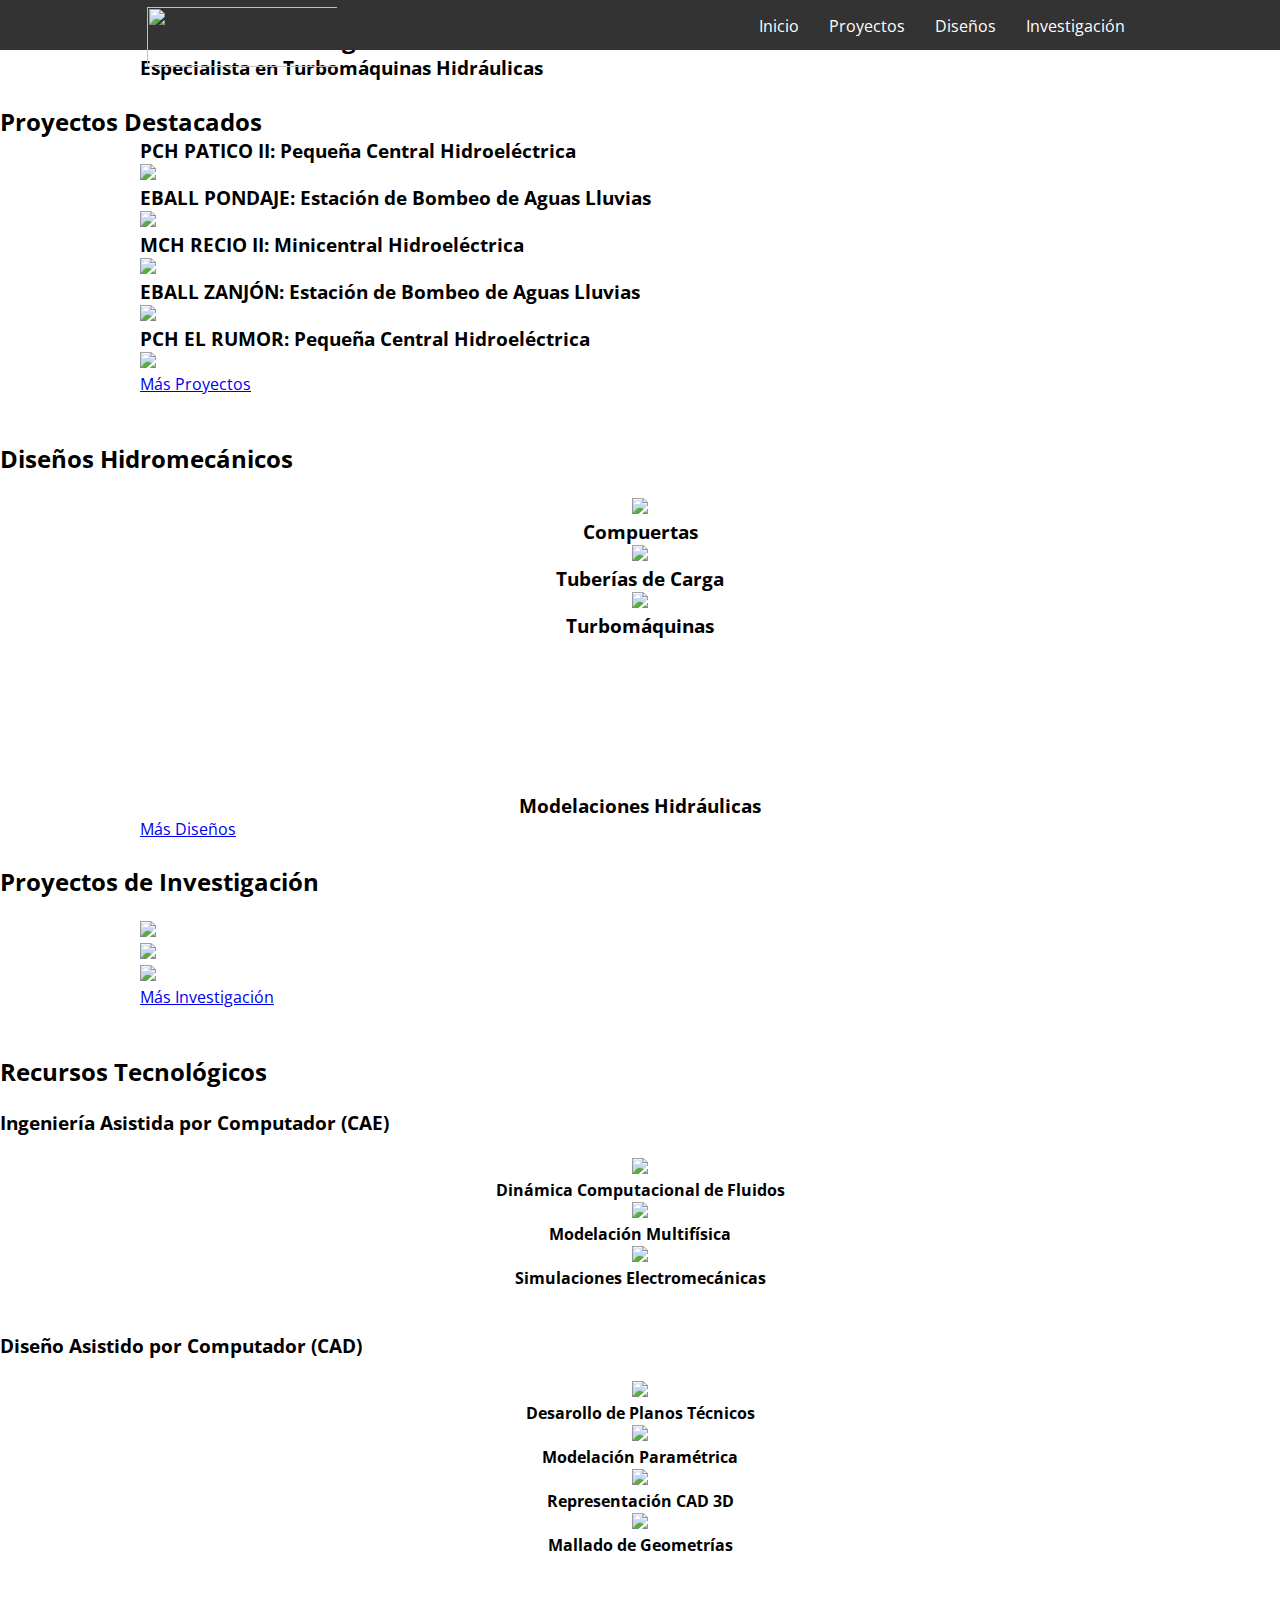
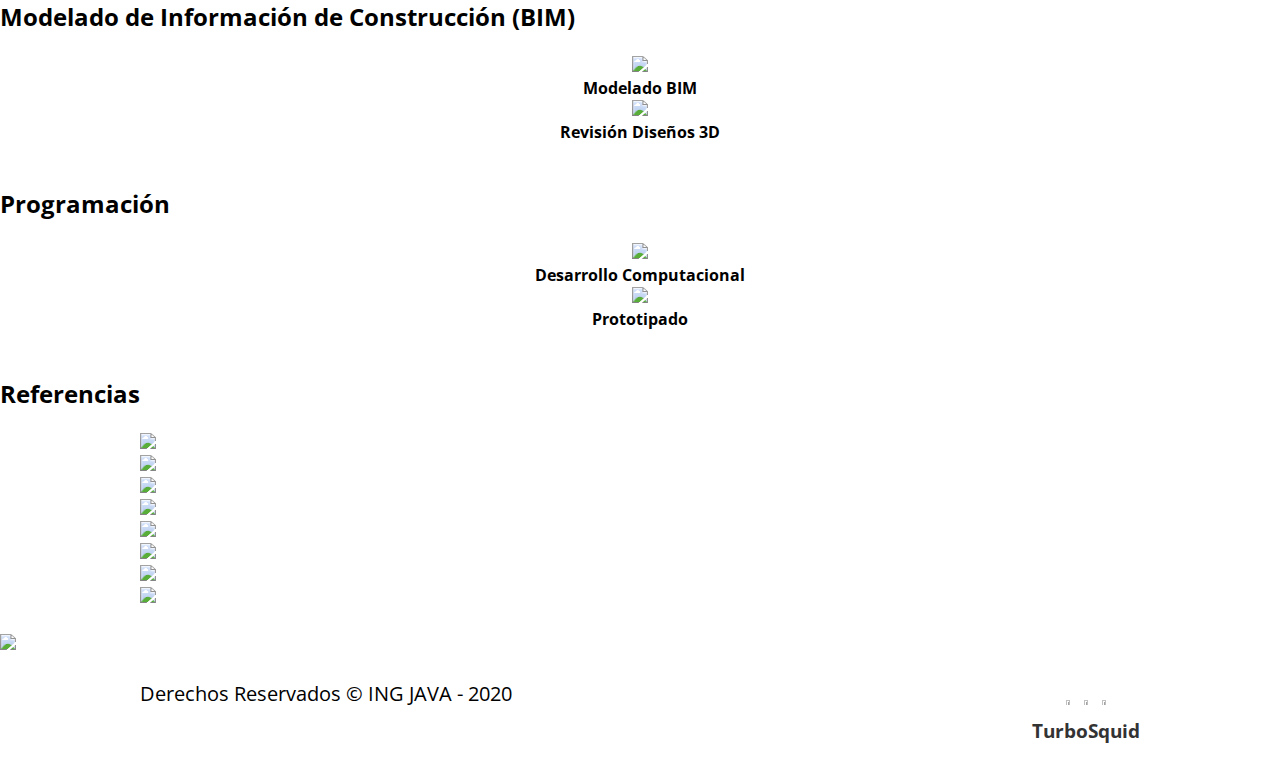
==== index.html @ 01e54498 "Update index.html" ====
<!DOCTYPE html>
<html lang="es">
    <head>
        <title> ING JAVA - 2020 - Home</title>
        <meta charset="UTF-8">
        <meta name="PORTAFOLIO" content="SERVICIOS ING JAVA">    
        <link rel="stylesheet" href="css/fontello.css">
        <link rel="stylesheet" href="css/estilos.css">
        <link rel="icon" href="images/ingjavaICON.png">
    </head>
    
    <body>
        
        <header>
            <div class="contenedor">
                <h1><img src="images/logo.png"></h1>
                <!--<h1>ING JAVA</h1>-->
                <input type="checkbox" id="menu-bar">
                <!--<label class="icon-menu" for="menu-bar"></label>-->
                <label for="menu-bar">Menu</label>
                <nav class="menu">
                    <a href="index.html">Inicio</a>
                    <a href="proyectos.html">Proyectos</a>
                    <a href="disenos.html">Diseños</a>
                    <a href="investigacion.html">Investigación</a>
                    <!--<a href="recursos.html">Recursos</a>
                    <a href="referencias.html">Referencias</a>-->
                </nav>
            </div>
            
        </header>
        
        <main>
            <section id="banner">
                <img src="images/banner.png">
                <div class="contenedor">
                    <h2>Profesional en Ingeniería Mecánica</h2>
                    <h3>Especialista en Turbomáquinas Hidráulicas</h3>
                    <!-- <a href="">Saber más</a>-->
                </div>
                
            </section>
            
            <section id="proyectos">
               <h2>Proyectos Destacados</h2>
               
               <div class="contenedor">
                   
                
                    <article>
                    <h3>PCH PATICO II: Pequeña Central Hidroeléctrica</h3>
                    <img src="images/patico.png">
                    <h4></h4>
                    </article>
                
                    <article>
                    <h3>EBALL PONDAJE: Estación de Bombeo de Aguas Lluvias</h3>
                    <img src="images/ebar.png">
                    <h4></h4>
                    </article>
                    
                    <article>
                    <h3>MCH RECIO II: Minicentral Hidroeléctrica</h3>
                    <img src="images/recio2.png">
                    <h4></h4>
                    </article>    
                    
                    <article>
                    <h3>EBALL ZANJÓN: Estación de Bombeo de Aguas Lluvias</h3>
                    <img src="images/zanjon.png">
                    <h4></h4>
                    </article>
                    
                    <article>
                    <h3>PCH EL RUMOR: Pequeña Central Hidroeléctrica</h3>
                    <img src="images/rumor.png">
                    <h4></h4>
                    </article>
                
                    
                </div>
                <div class="contenedor">
                <a href="proyectos.html">Más Proyectos</a>
                </div>
            </section>
            
            <section id="servicios">
                <br />
                <h2>Diseños Hidromecánicos</h2>
                <br />
                
                
                <div class="contenedor">
                   
                    <div align="center" class="servicios-partner">
                        <img src="images/compuertas.jpg">
                        <h3>Compuertas</h3>
                    </div>
                    <div align="center" class="servicios-partner">
                        <img src="images/tuberia.png">
                        <h3>Tuberías de Carga</h3>
                    </div>
                    <div align="center" class="servicios-partner"> 
                        <img src="images/turbomaquinaria.jpg">
                        <h3>Turbomáquinas</h3>
                    </div>
                    <div align="center" class="servicios-partner">
                        <video src="videos/vertederoEBALL.mp4" autoplay muted loop></video>
                        <h3>Modelaciones Hidráulicas</h3>
                    </div>
                    
                    </div>
                    <div class="contenedor">
                    <a href="disenos.html">Más Diseños</a>
                    </div>
                </div>
                
            </section>
            
            <section id="investigacion">
                <h2>Proyectos de Investigación</h2>
                <br />
                
                <div class="contenedor">
                
                    <article>
                    <img src="images/succion.png">
                    </article>
                    
                    <article>
                    <img src="images/pelton.png">
                    </article>
                    
                    <article>
                    <img src="images/goliath.png">
                    </article>
                    
                </div>
                   
                    <div class="contenedor">
                    <a href="investigacion.html">Más Investigación</a>
                    </div>
                    
                </div>

            </section>
            
            <section id="recursos">
                <br />
                <h2>Recursos Tecnológicos</h2>
                <br />
                
                <h3>Ingeniería Asistida por Computador (CAE)</h3>
                <br />
                <div class="contenedor">
                   
                    <div align="center" class="recursos-partner">
                        <img src="images/open.png">
                        <h4>Dinámica Computacional de Fluidos</h4>
                    </div>
                   
                    <div align="center" class="recursos-partner"> 
                        <img src="images/ansys.png">
                        <h4>Modelación Multifísica</h4>
                        
                    </div>
                  
                    <div align="center" class="recursos-partner"> 
                        <img src="images/psim.jpg">
                        <h4>Simulaciones Electromecánicas</h4>
                    </div>
                    
                </div>
                <br />
                <br />
                <h3>Diseño Asistido por Computador (CAD)</h3>
                <br />
                <div class="contenedor">
                   
                    <div align="center" class="recursos-partner"> 
                        <img src="images/autocad.jpg">
                        <h4>Desarollo de Planos Técnicos</h4>
                        
                    </div>
                    <div align="center" class="recursos-partner"> 
                        <img src="images/rhino.jpg">
                        <h4>Modelación Paramétrica</h4>
                       
                    </div>
                    <div align="center" class="recursos-partner"> 
                        <img src="images/freecad.jpg">
                        <h4>Representación CAD 3D</h4>
                        
                    </div>
                    <div align="center" class="recursos-partner"> 
                        <img src="images/salome.png">
                        <h4>Mallado de Geometrías</h4>
                        
                    </div>
                    
                </div>
                <br />
                <br />
                <h2>Modelado de Información de Construcción (BIM)</h2>
                <br />
                <div class="contenedor">
                   
                    <div align="center" class="recursos-partner"> 
                        <img src="images/revit.jpg">
                        <h4>Modelado BIM</h4>
                        
                    </div>
                    <div align="center" class="recursos-partner"> 
                        <img src="images/navisworks.jpg">
                        <h4>Revisión Diseños 3D</h4>
                        
                    </div>
                    
                </div>
                <br />
                <br />
                <h2>Programación</h2>
                <br />
                <div class="contenedor">
                   
                    <div align="center" class="recursos-partner"> 
                        <img src="images/python.jpg">
                        <h4>Desarrollo Computacional</h4>
                        
                    </div>
                    <div align="center" class="recursos-partner"> 
                        <img src="images/arduino.png">
                        <h4>Prototipado</h4>
                        
                    </div>
                    
                </div>
            </section>
            
            <section id="referencias">
                <br />
                <h2>Referencias</h2>
                <br />
                
                <div class="contenedor">
                
                    <article>
                    <img src="images/hi.png">
                    </article>
                    
                    <article>
                    <img src="images/asme.jpg">
                    </article>
                    
                    <article>
                    <img src="images/usace.png">
                    </article>
                    
                    <article>
                    <img src="images/iec.jpg">
                    </article>
                    
                    <article>
                    <img src="images/astm.png">
                    </article>
                    
                    <article>
                    <img src="images/awwa.png">
                    </article>
                    
                    <article>
                    <img src="images/aws.jpg">
                    </article>
                    
                    <article>
                    <img src="images/aisi.jpg">
                    </article>
                    
                </div>

            </section>
            <section id="pie">
               <img src="images/banner.png">
            </section> 
            
        </main>
        
        <footer>
            <div class="contenedor">
                <p class="contact">Derechos Reservados &copy; ING JAVA - 2020</p>
                
                <div class="redes">
                   
                    <a href="https://www.linkedin.com/in/ingjava/"><img src="images/lindk.png"></a>
                    
                    <a href="https://pin.it/zosaporvqmgcrv"><img src="images/pint.png"></a>
                    
                    <a href="https://github.com/ingjava/software"><img src="images/git.png"></a>
                    
                    <a href="https://www.turbosquid.com/Search/Artists/ingjava"><h6>TurboSquid</h6></a>
                    
                </div>
            </div>
        </footer>
            
    </body>

</html>
---- css/estilos.css ----
@import url('https://fonts.googleapis.com/css?family=Open+Sans&display=swap');
@import url(menu.css);
@import url(banner.css);
@import url(banner2.css);
@import url(proyectos.css);
@import url(servicios.css);
@import url(investigacion.css);
@import url(recursos.css);
@import url(referencias.css);
@import url(pie.css);

* {
    margin: 0;
    padding: 0;
    box-sizing: border-box;
    
}

body{
    font-family: 'Open Sans', sans-serif;
}

header{
    width: 100%;
    height: 50px;
    background: #333;
    color: #fff;
    position: fixed;
    top: 0;
    left: 0;
    z-index: 100;
    
}

header h1{
    font-size: 30px;
    margin: 7px;
    padding-left: 0px;
}
header img{
    width: 200px;
    height: 60px;
    
    padding-right: 10px;
}

.contenedor{
    width: 98%;
    margin: auto;
    
}

h1{
    float: left;
    
}

header .contenedor{
    display: table;
    
}

section{
    width: 100%;
    margin-bottom: 25px;
}

#recientes{
    text-align: center;
    
}

footer .contenedor{
    display: flex;
    flex-wrap: wrap;
    justify-content: center;
    padding-bottom: 25px;
    
}

.contact{
    font-size: 20px;
    
}

.redes{
    width: 100%;
    text-align: center;
    font-size: 28px;
}

.redes a{
    color: #333;
    text-decoration: none;
    
}
.redes img{
    width: 10%;
    height: 40%;
    
}

@media (min-width:730px){
    .redes {
        width: auto;
        
    }
    footer .contenedor{
        justify-content: space-between;
    }
}


@media (min-width:1024px){
    .contenedor{
        width: 1000px;
    }
}
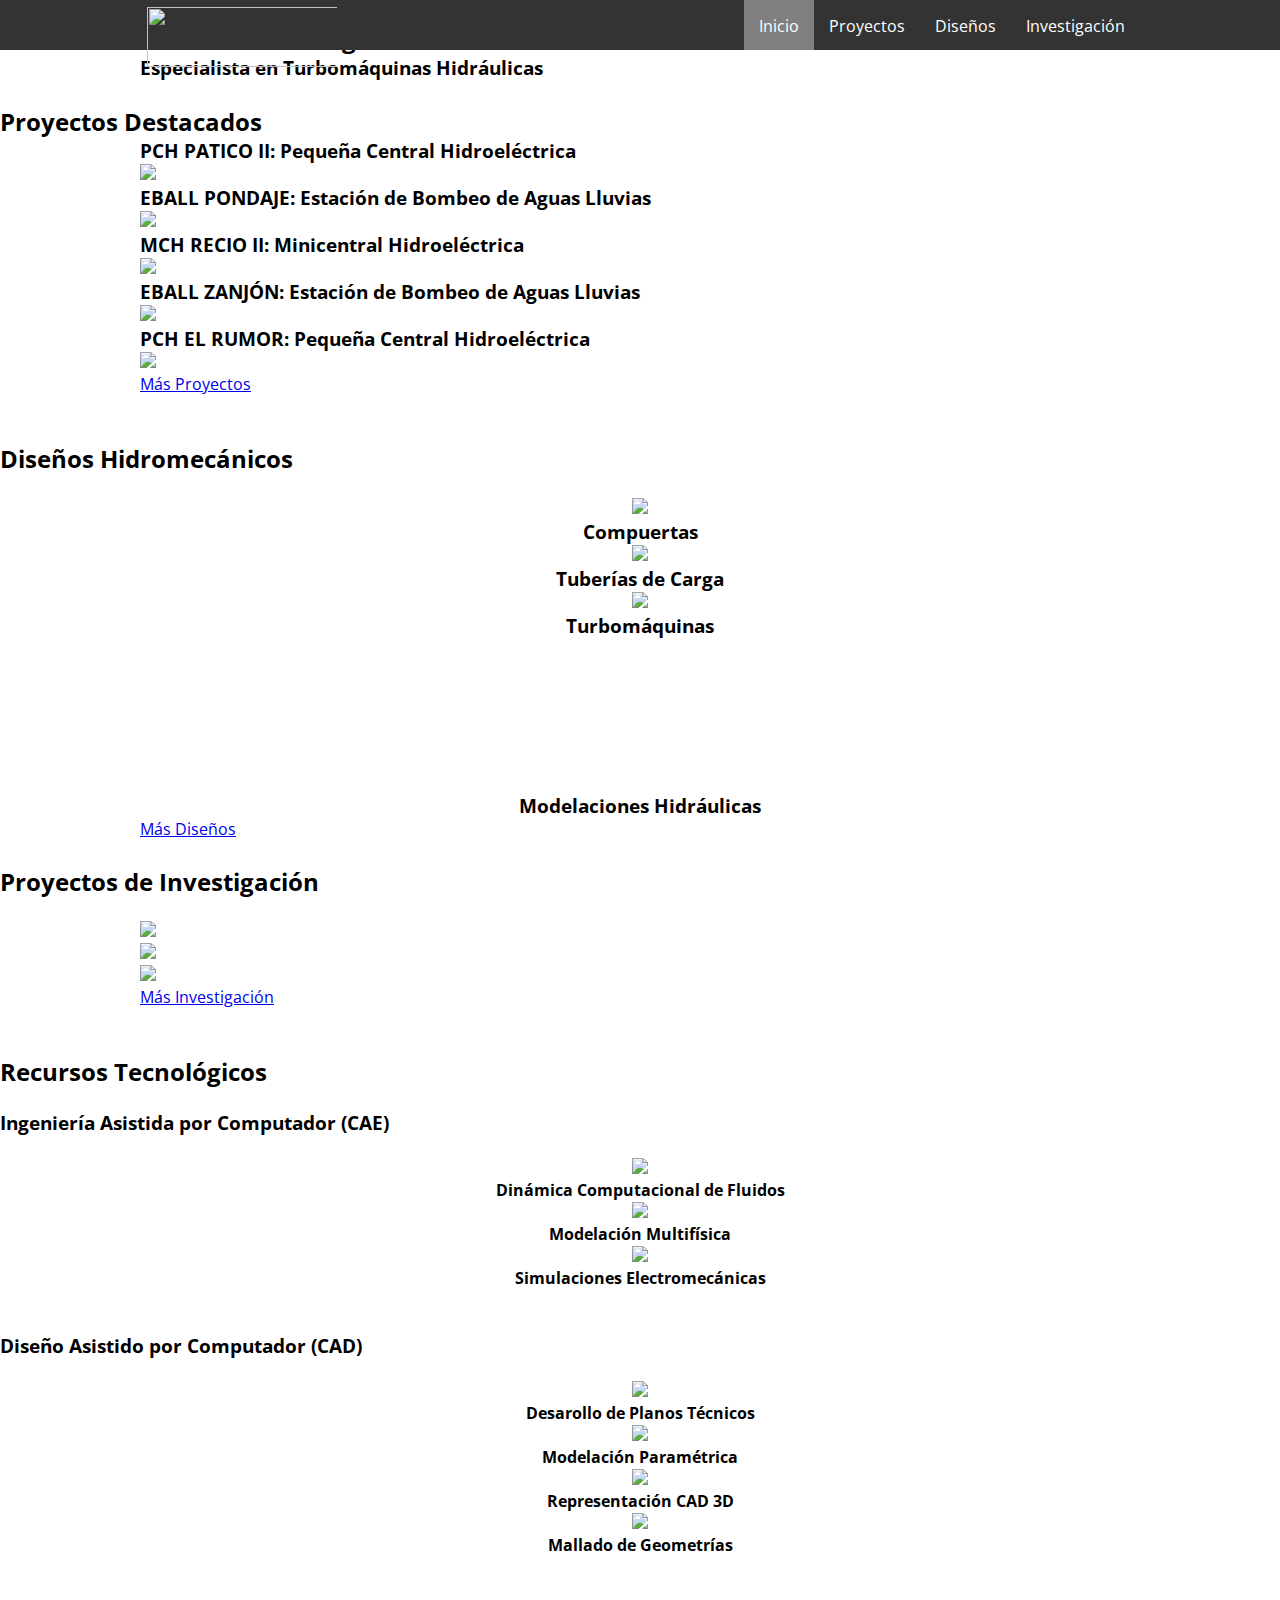
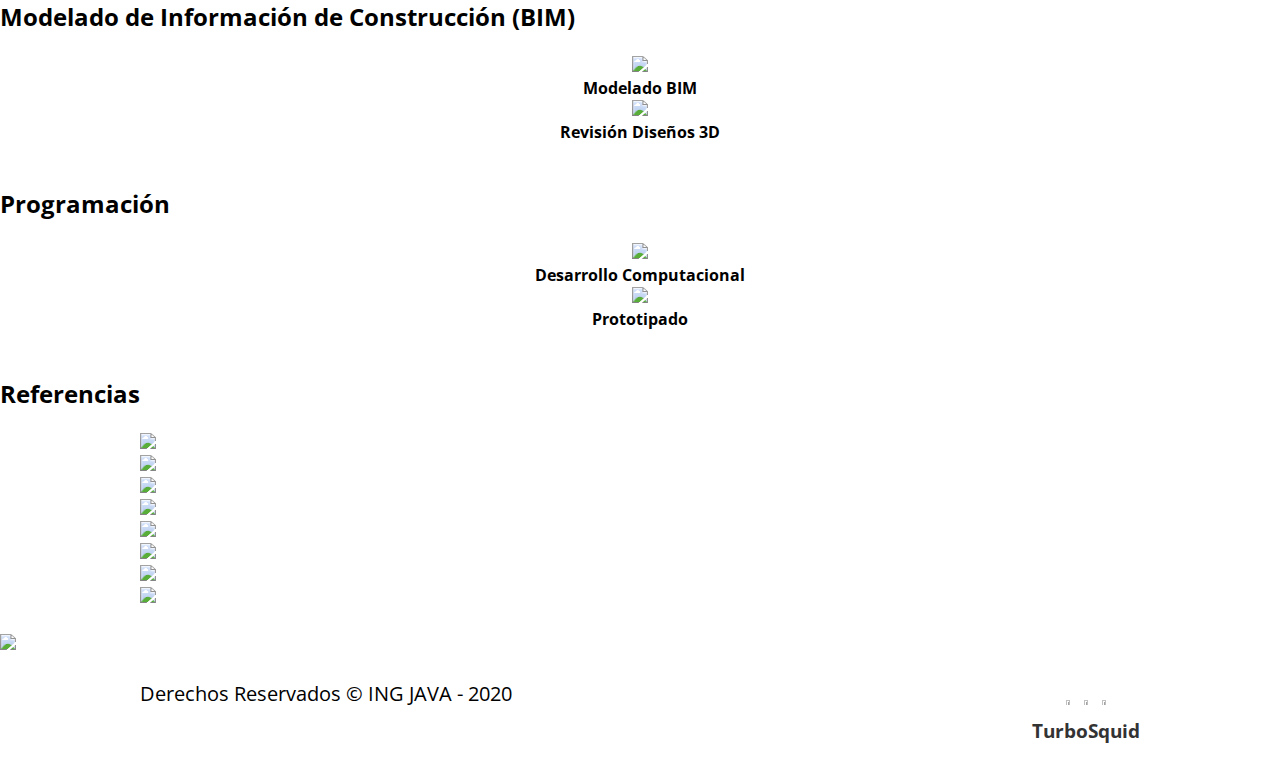
==== commit ebe30262: "Update index.html" ====
--- a/index.html
+++ b/index.html
@@ -1,12 +1,11 @@
 <!DOCTYPE html>
 <html lang="es">
     <head>
-        <title> ING JAVA - 2020 - Home</title>
+        <title> &copy ING JAVA - 2020 - Home</title>
         <meta charset="UTF-8">
         <meta name="PORTAFOLIO" content="SERVICIOS ING JAVA">    
         <link rel="stylesheet" href="css/fontello.css">
         <link rel="stylesheet" href="css/estilos.css">
-        <link rel="icon" href="images/ingjavaICON.png">
     </head>
     
     <body>
@@ -18,14 +17,16 @@
                 <input type="checkbox" id="menu-bar">
                 <!--<label class="icon-menu" for="menu-bar"></label>-->
                 <label for="menu-bar">Menu</label>
+                
                 <nav class="menu">
-                    <a href="index.html">Inicio</a>
+                    <a href="index.html" class="current">Inicio</a>
                     <a href="proyectos.html">Proyectos</a>
                     <a href="disenos.html">Diseños</a>
                     <a href="investigacion.html">Investigación</a>
                     <!--<a href="recursos.html">Recursos</a>
                     <a href="referencias.html">Referencias</a>-->
                 </nav>
+                
             </div>
             
         </header>
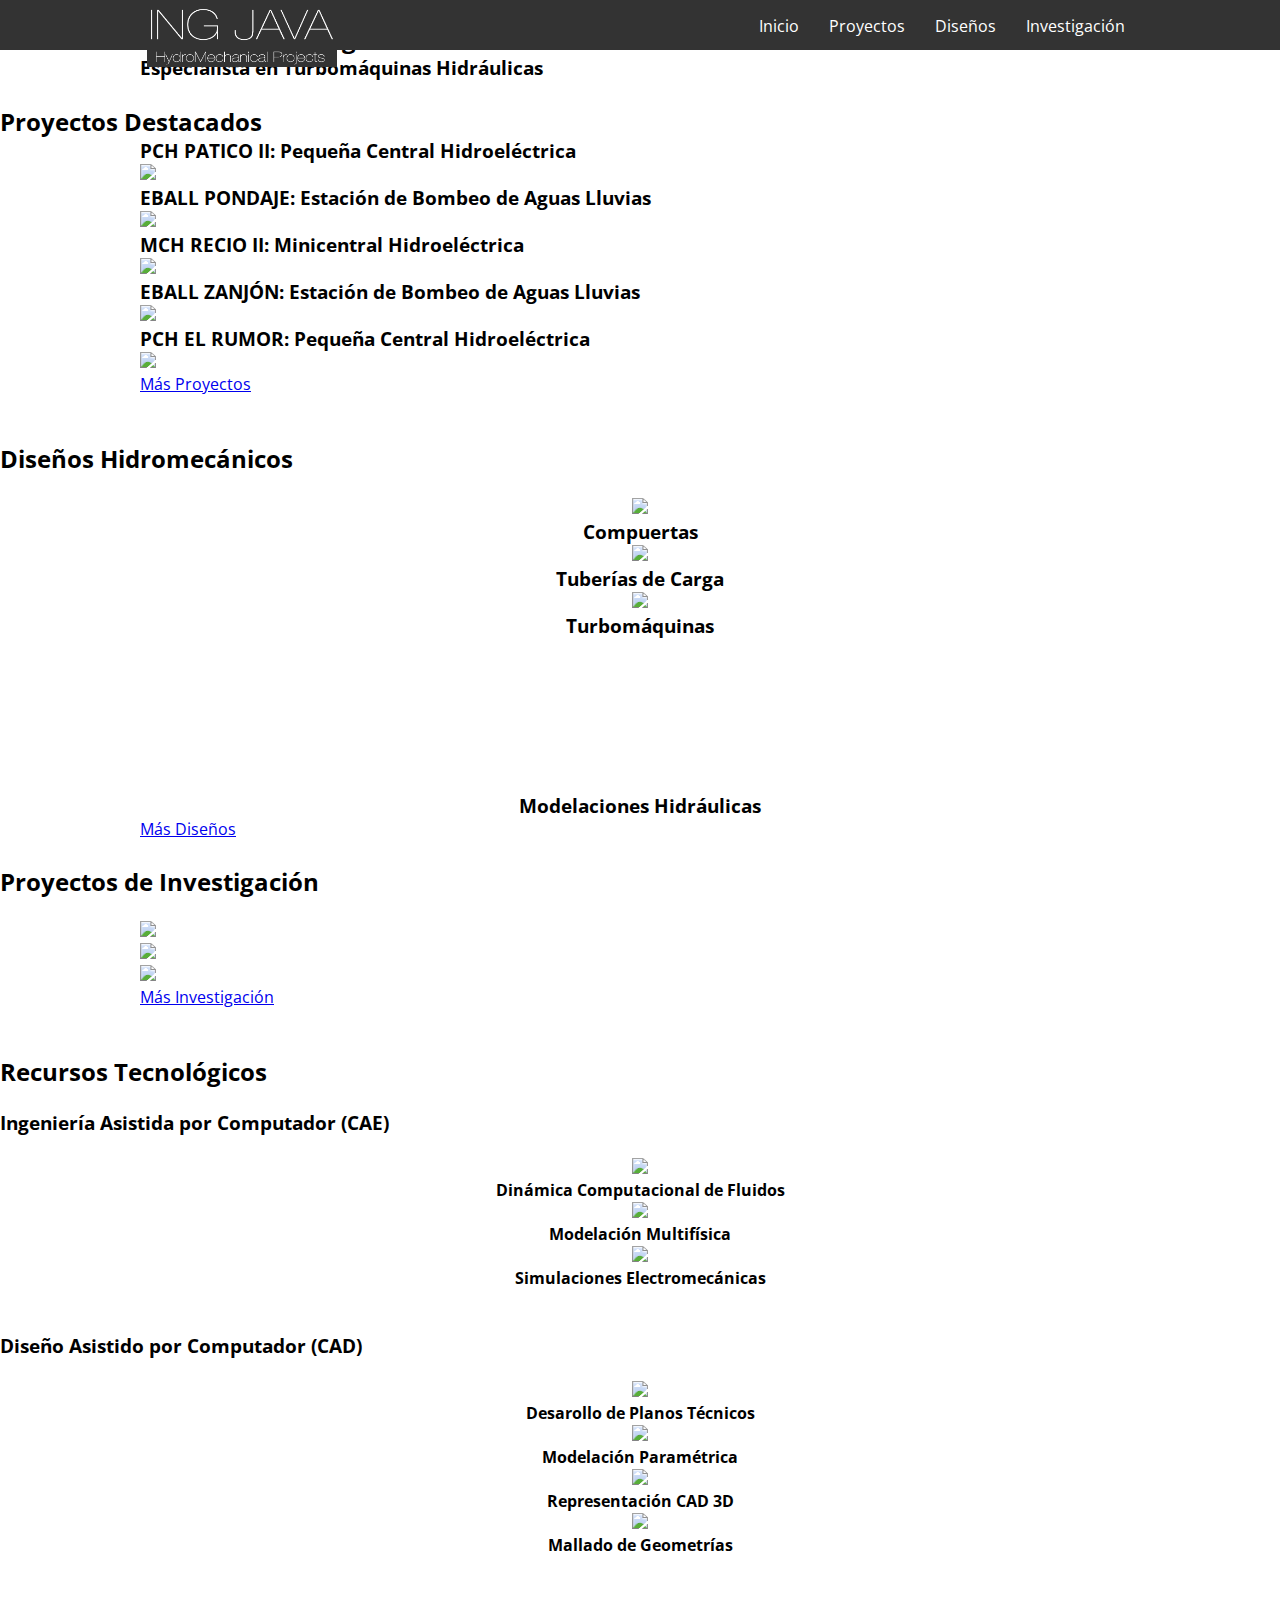
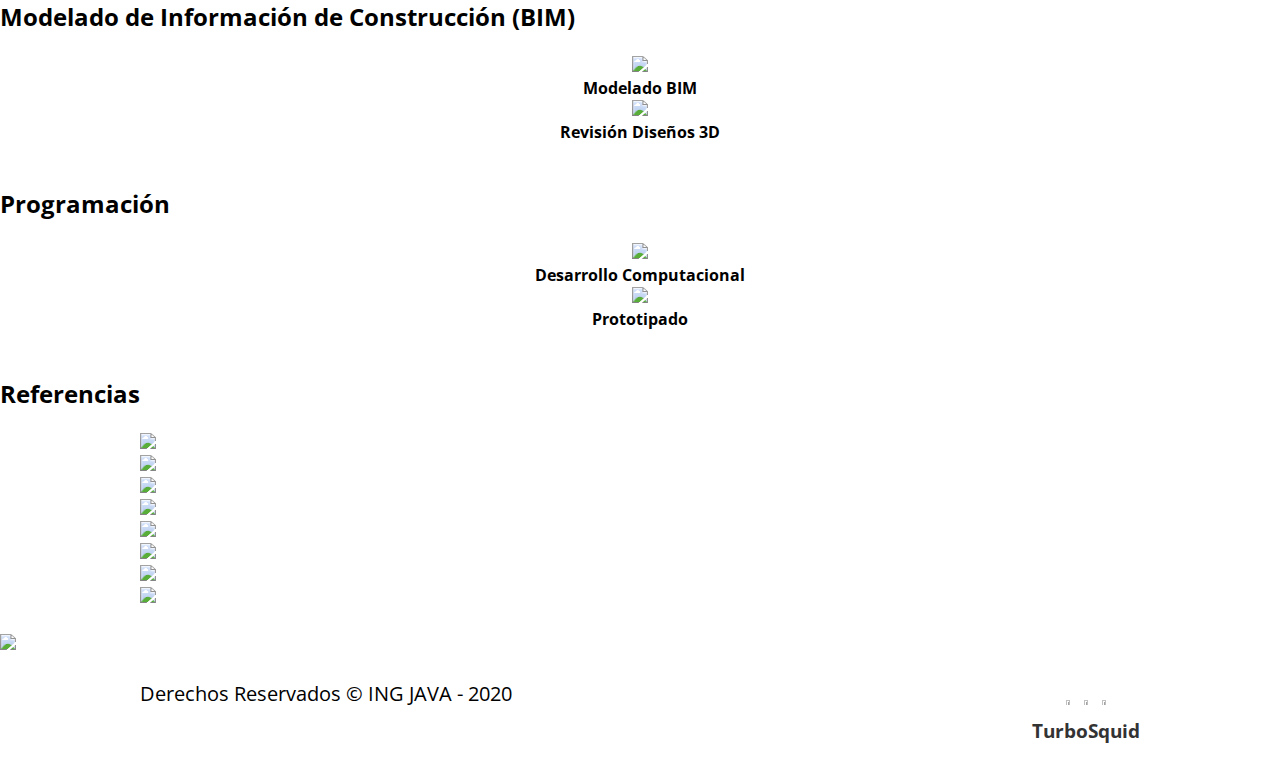
==== commit daebe4ce: "Update index.html" ====
--- a/index.html
+++ b/index.html
@@ -1,32 +1,31 @@
 <!DOCTYPE html>
 <html lang="es">
     <head>
-        <title> &copy ING JAVA - 2020 - Home</title>
+        <title> ING JAVA - 2020 - Home</title>
         <meta charset="UTF-8">
         <meta name="PORTAFOLIO" content="SERVICIOS ING JAVA">    
         <link rel="stylesheet" href="css/fontello.css">
         <link rel="stylesheet" href="css/estilos.css">
+        <link rel="icon" href="images/ingjavaICON.png">
     </head>
     
     <body>
         
         <header>
             <div class="contenedor">
-                <h1><img src="images/logo.png"></h1>
+                <h1><img src="images/Logo.png"></h1>
                 <!--<h1>ING JAVA</h1>-->
                 <input type="checkbox" id="menu-bar">
                 <!--<label class="icon-menu" for="menu-bar"></label>-->
                 <label for="menu-bar">Menu</label>
-                
                 <nav class="menu">
-                    <a href="index.html" class="current">Inicio</a>
+                    <a href="index.html">Inicio</a>
                     <a href="proyectos.html">Proyectos</a>
                     <a href="disenos.html">Diseños</a>
                     <a href="investigacion.html">Investigación</a>
                     <!--<a href="recursos.html">Recursos</a>
                     <a href="referencias.html">Referencias</a>-->
                 </nav>
-                
             </div>
             
         </header>
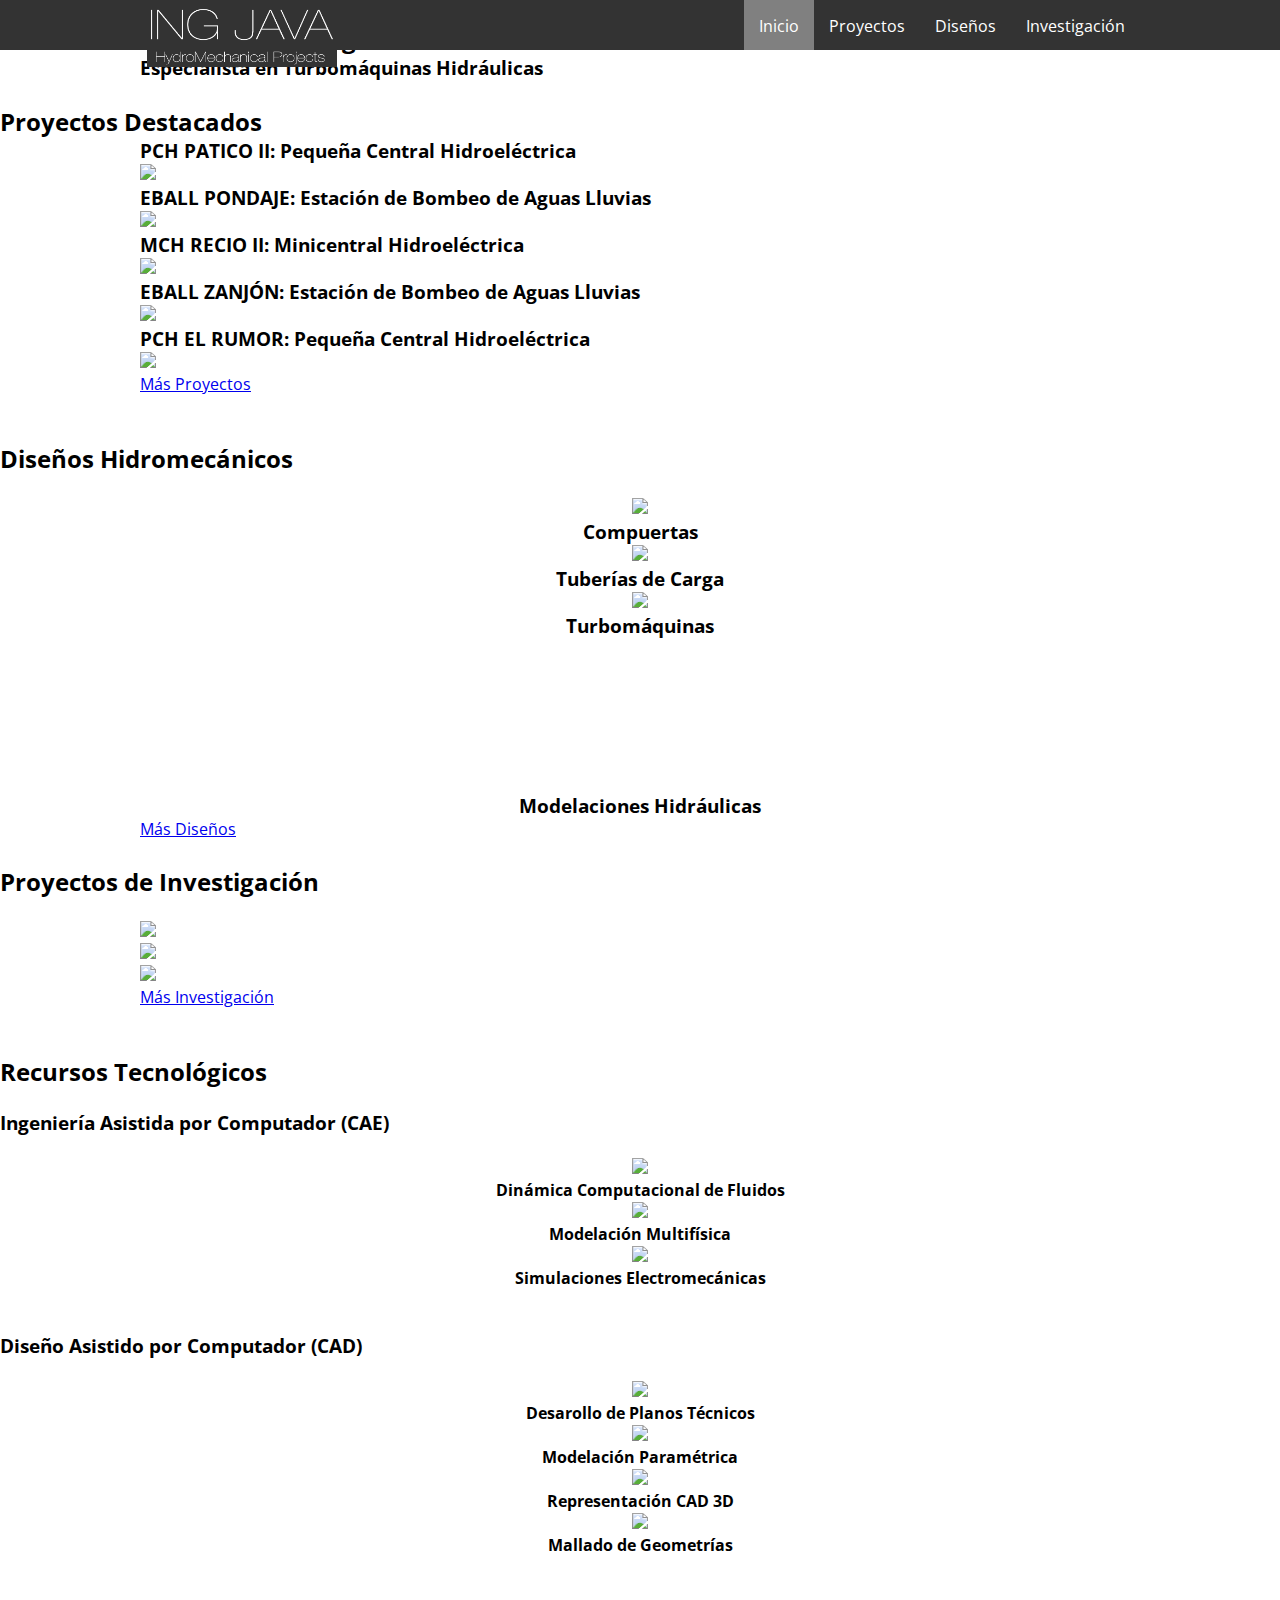
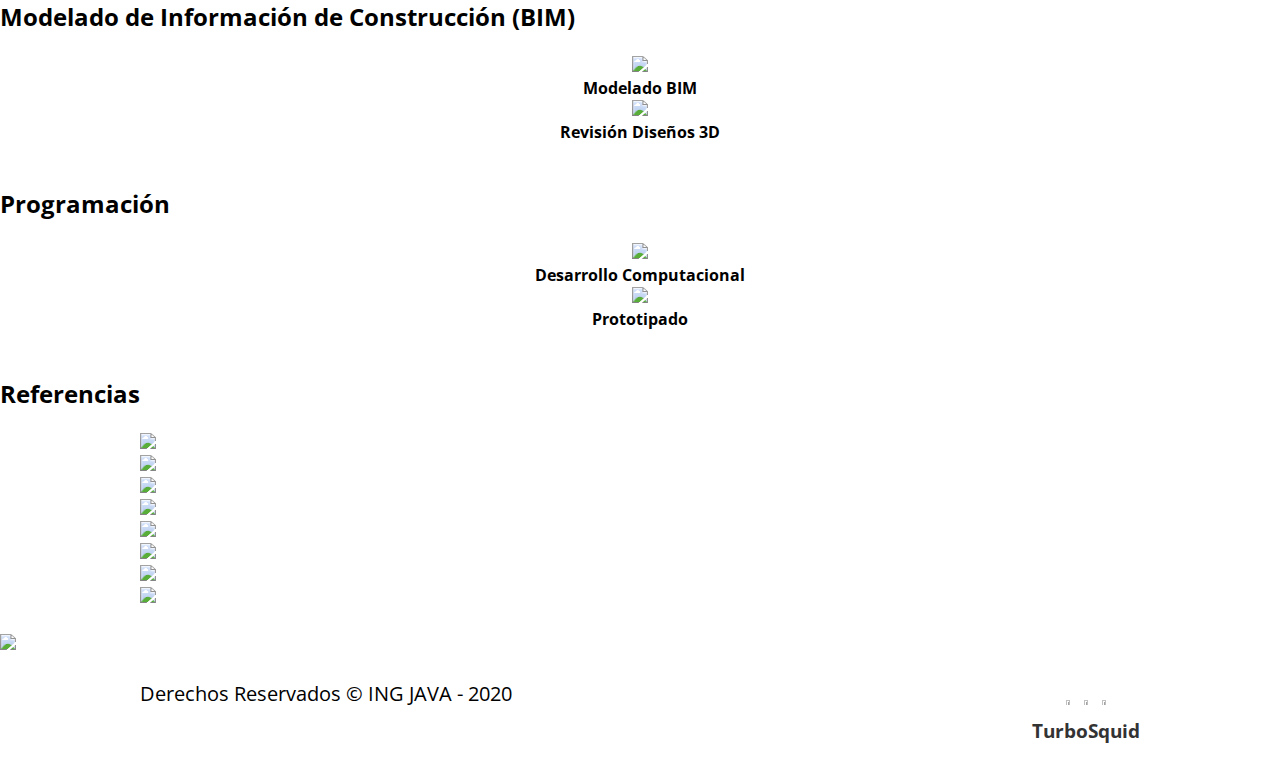
==== commit 4ac48979: "Update index.html" ====
--- a/index.html
+++ b/index.html
@@ -18,14 +18,16 @@
                 <input type="checkbox" id="menu-bar">
                 <!--<label class="icon-menu" for="menu-bar"></label>-->
                 <label for="menu-bar">Menu</label>
+                
                 <nav class="menu">
-                    <a href="index.html">Inicio</a>
+                    <a href="index.html" class="current">Inicio</a>
                     <a href="proyectos.html">Proyectos</a>
                     <a href="disenos.html">Diseños</a>
                     <a href="investigacion.html">Investigación</a>
                     <!--<a href="recursos.html">Recursos</a>
                     <a href="referencias.html">Referencias</a>-->
                 </nav>
+                
             </div>
             
         </header>
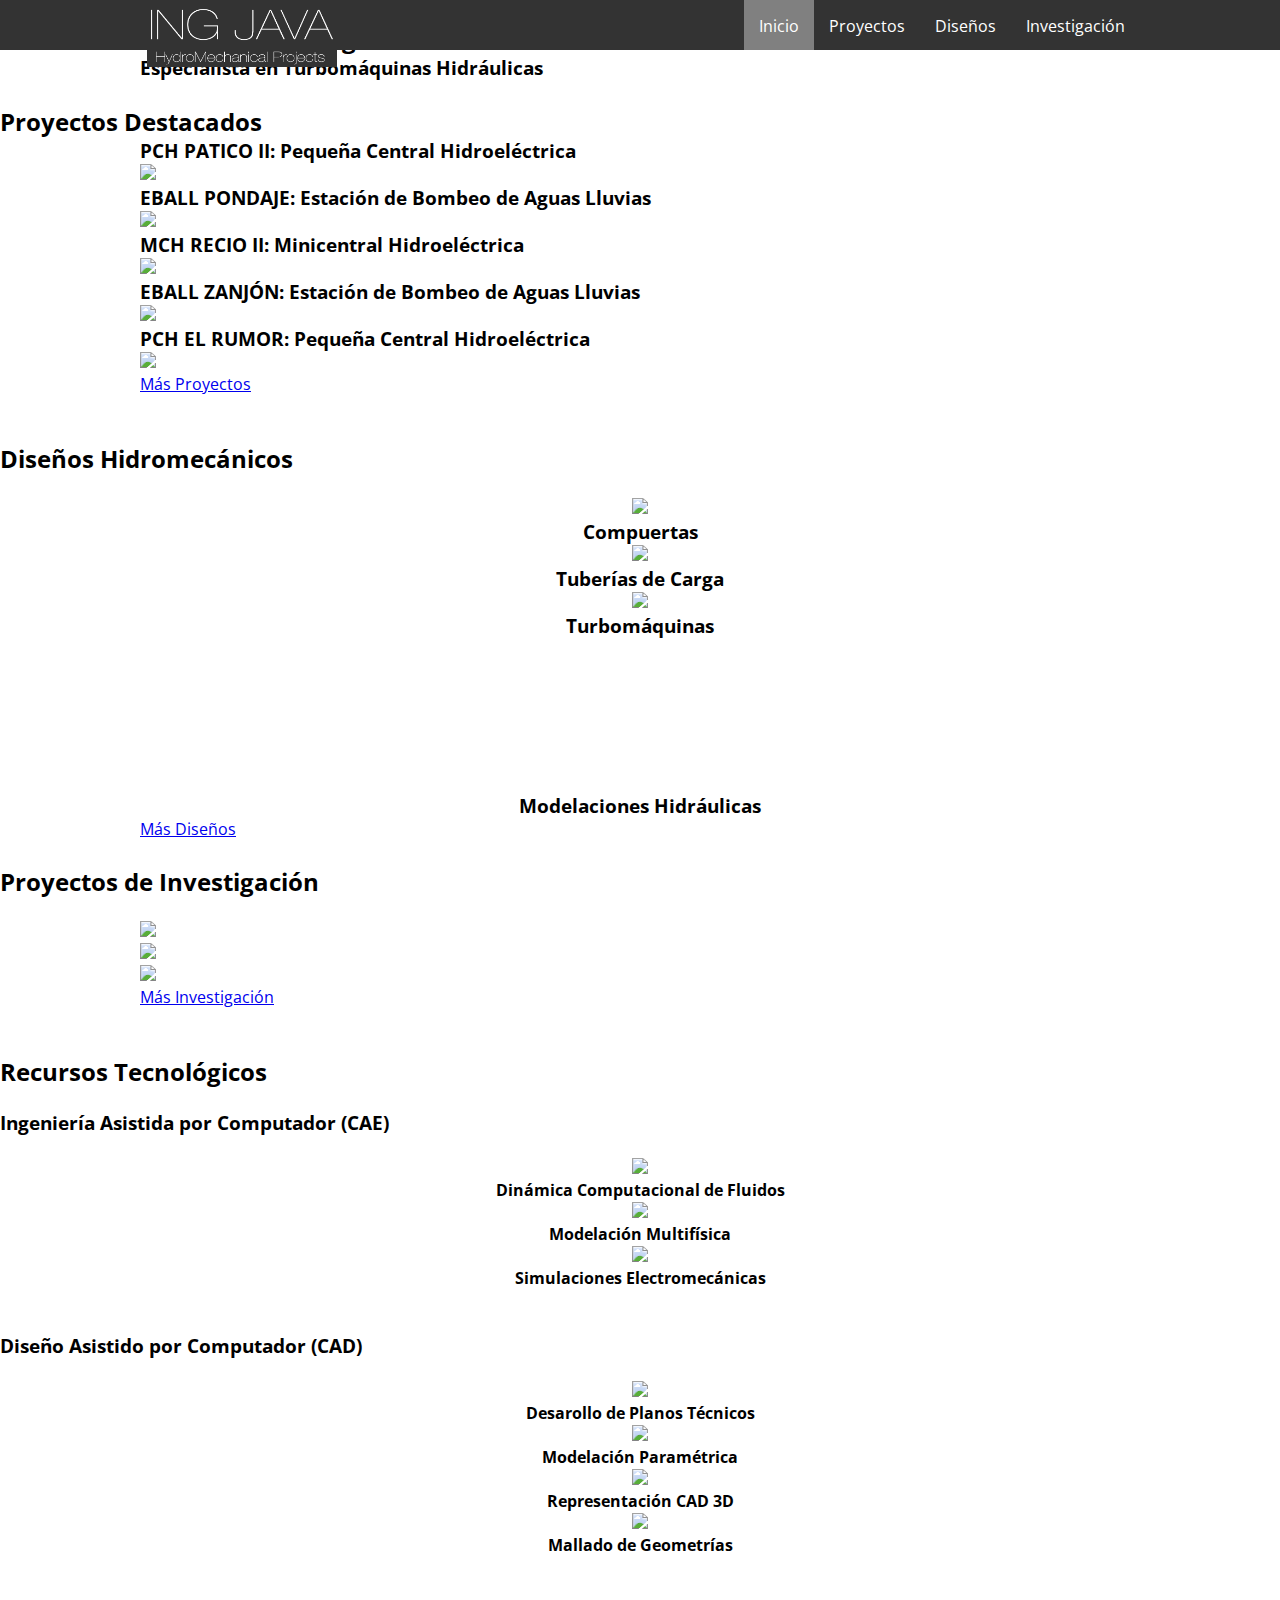
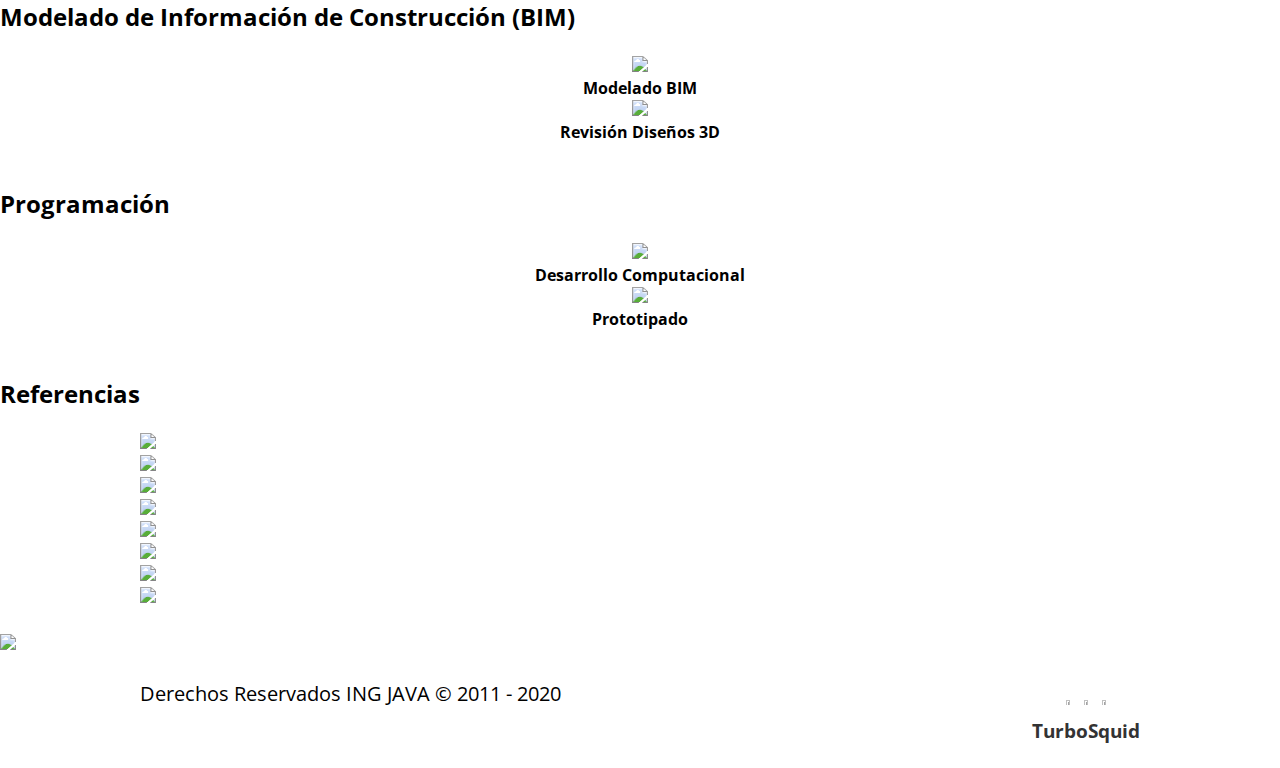
==== commit f46e7eac: "Update index.html" ====
--- a/index.html
+++ b/index.html
@@ -1,7 +1,7 @@
 <!DOCTYPE html>
 <html lang="es">
     <head>
-        <title> ING JAVA - 2020 - Home</title>
+        <title> ING JAVA - HydroMechanical Projects / Home</title>
         <meta charset="UTF-8">
         <meta name="PORTAFOLIO" content="SERVICIOS ING JAVA">    
         <link rel="stylesheet" href="css/fontello.css">
@@ -289,7 +289,7 @@
         
         <footer>
             <div class="contenedor">
-                <p class="contact">Derechos Reservados &copy; ING JAVA - 2020</p>
+                <p class="contact">Derechos Reservados ING JAVA &copy; 2011 - 2020</p>
                 
                 <div class="redes">
                    
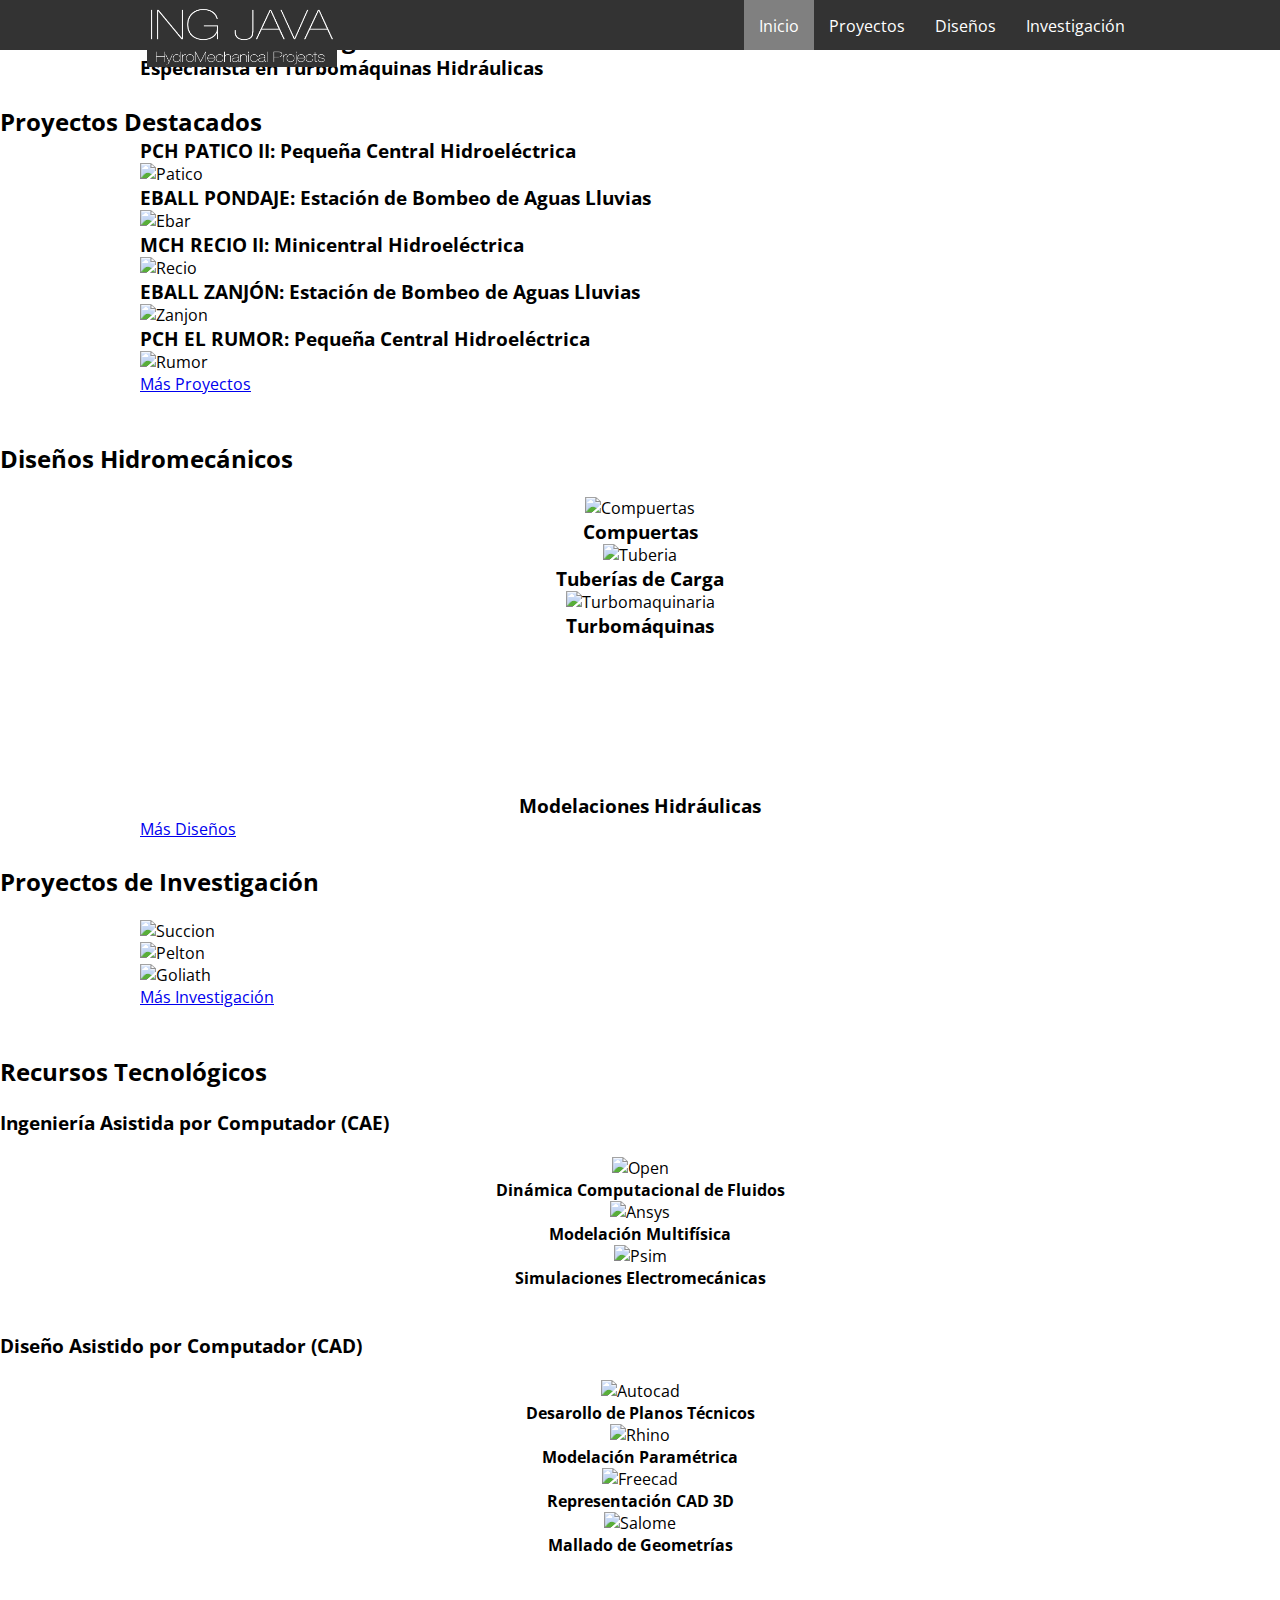
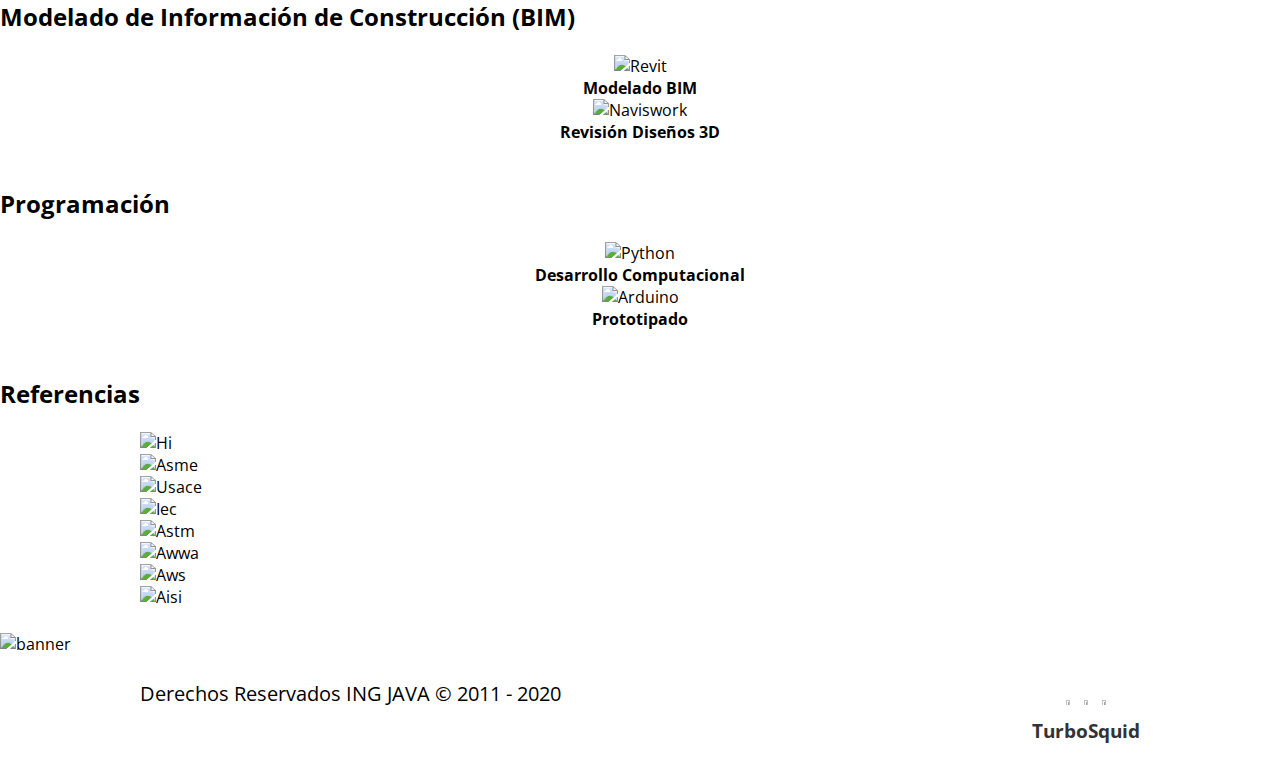
==== commit 545848d0: "Update index.html" ====
--- a/index.html
+++ b/index.html
@@ -13,7 +13,7 @@
         
         <header>
             <div class="contenedor">
-                <h1><img src="images/Logo.png"></h1>
+                <h1><img src="images/Logo.png" alt="Logo"></h1>
                 <!--<h1>ING JAVA</h1>-->
                 <input type="checkbox" id="menu-bar">
                 <!--<label class="icon-menu" for="menu-bar"></label>-->
@@ -34,7 +34,7 @@
         
         <main>
             <section id="banner">
-                <img src="images/banner.png">
+                <img src="images/banner.png" alt="Banner">
                 <div class="contenedor">
                     <h2>Profesional en Ingeniería Mecánica</h2>
                     <h3>Especialista en Turbomáquinas Hidráulicas</h3>
@@ -51,31 +51,31 @@
                 
                     <article>
                     <h3>PCH PATICO II: Pequeña Central Hidroeléctrica</h3>
-                    <img src="images/patico.png">
+                    <img src="images/patico.png" alt="Patico">
                     <h4></h4>
                     </article>
                 
                     <article>
                     <h3>EBALL PONDAJE: Estación de Bombeo de Aguas Lluvias</h3>
-                    <img src="images/ebar.png">
+                    <img src="images/ebar.png" alt="Ebar">
                     <h4></h4>
                     </article>
                     
                     <article>
                     <h3>MCH RECIO II: Minicentral Hidroeléctrica</h3>
-                    <img src="images/recio2.png">
+                    <img src="images/recio2.png" alt="Recio">
                     <h4></h4>
                     </article>    
                     
                     <article>
                     <h3>EBALL ZANJÓN: Estación de Bombeo de Aguas Lluvias</h3>
-                    <img src="images/zanjon.png">
+                    <img src="images/zanjon.png" alt="Zanjon">
                     <h4></h4>
                     </article>
                     
                     <article>
                     <h3>PCH EL RUMOR: Pequeña Central Hidroeléctrica</h3>
-                    <img src="images/rumor.png">
+                    <img src="images/rumor.png" alt="Rumor">
                     <h4></h4>
                     </article>
                 
@@ -87,23 +87,23 @@
             </section>
             
             <section id="servicios">
-                <br />
+                <br>
                 <h2>Diseños Hidromecánicos</h2>
-                <br />
+                <br>
                 
                 
                 <div class="contenedor">
                    
                     <div align="center" class="servicios-partner">
-                        <img src="images/compuertas.jpg">
+                        <img src="images/compuertas.jpg" alt="Compuertas">
                         <h3>Compuertas</h3>
                     </div>
                     <div align="center" class="servicios-partner">
-                        <img src="images/tuberia.png">
+                        <img src="images/tuberia.png" alt="Tuberia">
                         <h3>Tuberías de Carga</h3>
                     </div>
                     <div align="center" class="servicios-partner"> 
-                        <img src="images/turbomaquinaria.jpg">
+                        <img src="images/turbomaquinaria.jpg" alt="Turbomaquinaria">
                         <h3>Turbomáquinas</h3>
                     </div>
                     <div align="center" class="servicios-partner">
@@ -111,7 +111,7 @@
                         <h3>Modelaciones Hidráulicas</h3>
                     </div>
                     
-                    </div>
+                    
                     <div class="contenedor">
                     <a href="disenos.html">Más Diseños</a>
                     </div>
@@ -121,20 +121,20 @@
             
             <section id="investigacion">
                 <h2>Proyectos de Investigación</h2>
-                <br />
-                
-                <div class="contenedor">
-                
-                    <article>
-                    <img src="images/succion.png">
-                    </article>
-                    
-                    <article>
-                    <img src="images/pelton.png">
-                    </article>
-                    
-                    <article>
-                    <img src="images/goliath.png">
+                <br>
+                
+                <div class="contenedor">
+                
+                    <article>
+                    <img src="images/succion.png" alt="Succion">
+                    </article>
+                    
+                    <article>
+                    <img src="images/pelton.png" alt="Pelton">
+                    </article>
+                    
+                    <article>
+                    <img src="images/goliath.png" alt="Goliath">
                     </article>
                     
                 </div>
@@ -143,95 +143,95 @@
                     <a href="investigacion.html">Más Investigación</a>
                     </div>
                     
-                </div>
+               
 
             </section>
             
             <section id="recursos">
-                <br />
+                <br>
                 <h2>Recursos Tecnológicos</h2>
-                <br />
+                <br>
                 
                 <h3>Ingeniería Asistida por Computador (CAE)</h3>
-                <br />
+                <br>
                 <div class="contenedor">
                    
                     <div align="center" class="recursos-partner">
-                        <img src="images/open.png">
+                        <img src="images/open.png" alt="Open">
                         <h4>Dinámica Computacional de Fluidos</h4>
                     </div>
                    
                     <div align="center" class="recursos-partner"> 
-                        <img src="images/ansys.png">
+                        <img src="images/ansys.png" alt="Ansys">
                         <h4>Modelación Multifísica</h4>
                         
                     </div>
                   
                     <div align="center" class="recursos-partner"> 
-                        <img src="images/psim.jpg">
+                        <img src="images/psim.jpg" alt="Psim">
                         <h4>Simulaciones Electromecánicas</h4>
                     </div>
                     
                 </div>
-                <br />
-                <br />
+                <br>
+                <br>
                 <h3>Diseño Asistido por Computador (CAD)</h3>
-                <br />
-                <div class="contenedor">
-                   
-                    <div align="center" class="recursos-partner"> 
-                        <img src="images/autocad.jpg">
+                <br>
+                <div class="contenedor">
+                   
+                    <div align="center" class="recursos-partner"> 
+                        <img src="images/autocad.jpg" alt="Autocad">
                         <h4>Desarollo de Planos Técnicos</h4>
                         
                     </div>
                     <div align="center" class="recursos-partner"> 
-                        <img src="images/rhino.jpg">
+                        <img src="images/rhino.jpg" alt="Rhino">
                         <h4>Modelación Paramétrica</h4>
                        
                     </div>
                     <div align="center" class="recursos-partner"> 
-                        <img src="images/freecad.jpg">
+                        <img src="images/freecad.jpg" alt="Freecad">
                         <h4>Representación CAD 3D</h4>
                         
                     </div>
                     <div align="center" class="recursos-partner"> 
-                        <img src="images/salome.png">
+                        <img src="images/salome.png" alt="Salome">
                         <h4>Mallado de Geometrías</h4>
                         
                     </div>
                     
                 </div>
-                <br />
-                <br />
+                <br>
+                <br>
                 <h2>Modelado de Información de Construcción (BIM)</h2>
-                <br />
-                <div class="contenedor">
-                   
-                    <div align="center" class="recursos-partner"> 
-                        <img src="images/revit.jpg">
+                <br>
+                <div class="contenedor">
+                   
+                    <div align="center" class="recursos-partner"> 
+                        <img src="images/revit.jpg" alt="Revit">
                         <h4>Modelado BIM</h4>
                         
                     </div>
                     <div align="center" class="recursos-partner"> 
-                        <img src="images/navisworks.jpg">
+                        <img src="images/navisworks.jpg" alt="Naviswork">
                         <h4>Revisión Diseños 3D</h4>
                         
                     </div>
                     
                 </div>
-                <br />
-                <br />
+                <br>
+                <br>
                 <h2>Programación</h2>
-                <br />
-                <div class="contenedor">
-                   
-                    <div align="center" class="recursos-partner"> 
-                        <img src="images/python.jpg">
+                <br>
+                <div class="contenedor">
+                   
+                    <div align="center" class="recursos-partner"> 
+                        <img src="images/python.jpg" alt="Python">
                         <h4>Desarrollo Computacional</h4>
                         
                     </div>
                     <div align="center" class="recursos-partner"> 
-                        <img src="images/arduino.png">
+                        <img src="images/arduino.png" alt="Arduino">
                         <h4>Prototipado</h4>
                         
                     </div>
@@ -240,49 +240,49 @@
             </section>
             
             <section id="referencias">
-                <br />
+                <br>
                 <h2>Referencias</h2>
-                <br />
-                
-                <div class="contenedor">
-                
-                    <article>
-                    <img src="images/hi.png">
-                    </article>
-                    
-                    <article>
-                    <img src="images/asme.jpg">
-                    </article>
-                    
-                    <article>
-                    <img src="images/usace.png">
-                    </article>
-                    
-                    <article>
-                    <img src="images/iec.jpg">
-                    </article>
-                    
-                    <article>
-                    <img src="images/astm.png">
-                    </article>
-                    
-                    <article>
-                    <img src="images/awwa.png">
-                    </article>
-                    
-                    <article>
-                    <img src="images/aws.jpg">
-                    </article>
-                    
-                    <article>
-                    <img src="images/aisi.jpg">
+                <br>
+                
+                <div class="contenedor">
+                
+                    <article>
+                    <img src="images/hi.png" alt="Hi">
+                    </article>
+                    
+                    <article>
+                    <img src="images/asme.jpg" alt="Asme">
+                    </article>
+                    
+                    <article>
+                    <img src="images/usace.png" alt="Usace">
+                    </article>
+                    
+                    <article>
+                    <img src="images/iec.jpg" alt="Iec">
+                    </article>
+                    
+                    <article>
+                    <img src="images/astm.png" alt="Astm">
+                    </article>
+                    
+                    <article>
+                    <img src="images/awwa.png" alt="Awwa">
+                    </article>
+                    
+                    <article>
+                    <img src="images/aws.jpg" alt="Aws">
+                    </article>
+                    
+                    <article>
+                    <img src="images/aisi.jpg" alt="Aisi">
                     </article>
                     
                 </div>
 
             </section>
             <section id="pie">
-               <img src="images/banner.png">
+               <img src="images/banner.png" alt="banner">
             </section> 
             
         </main>
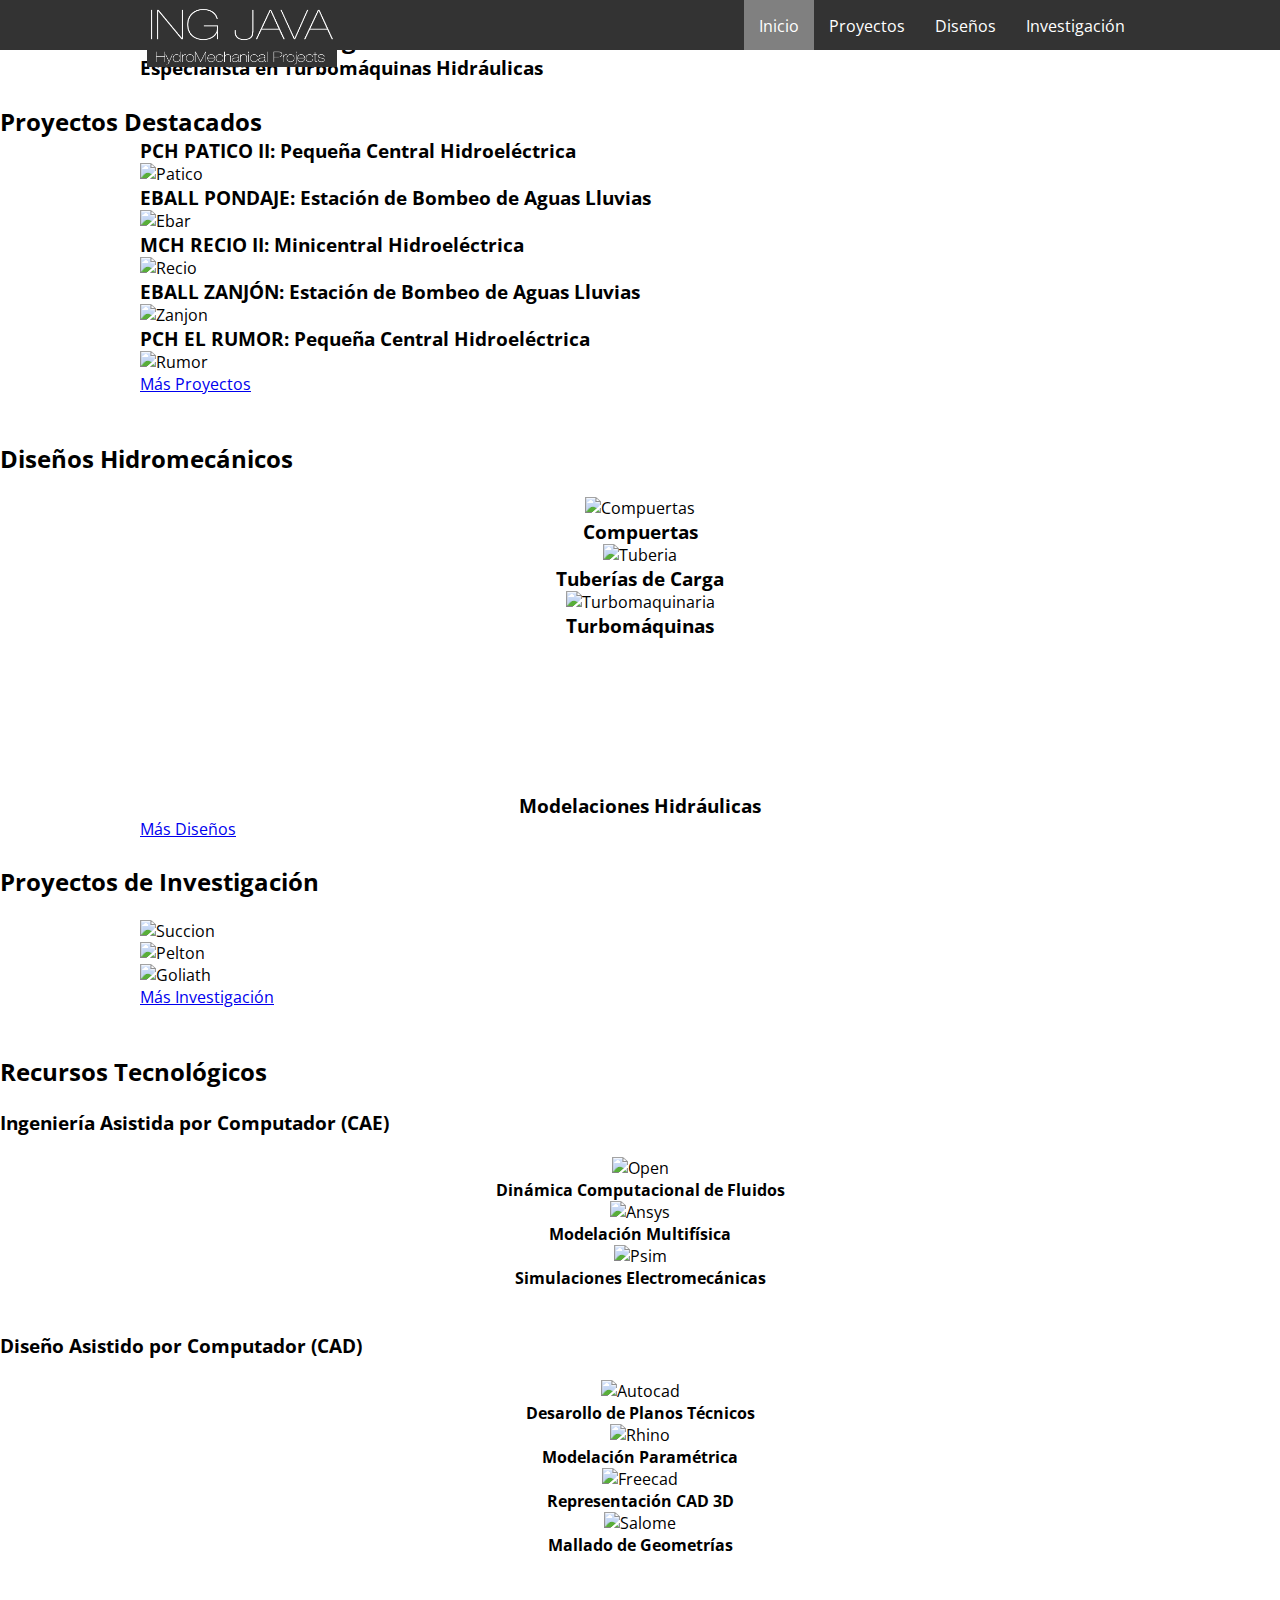
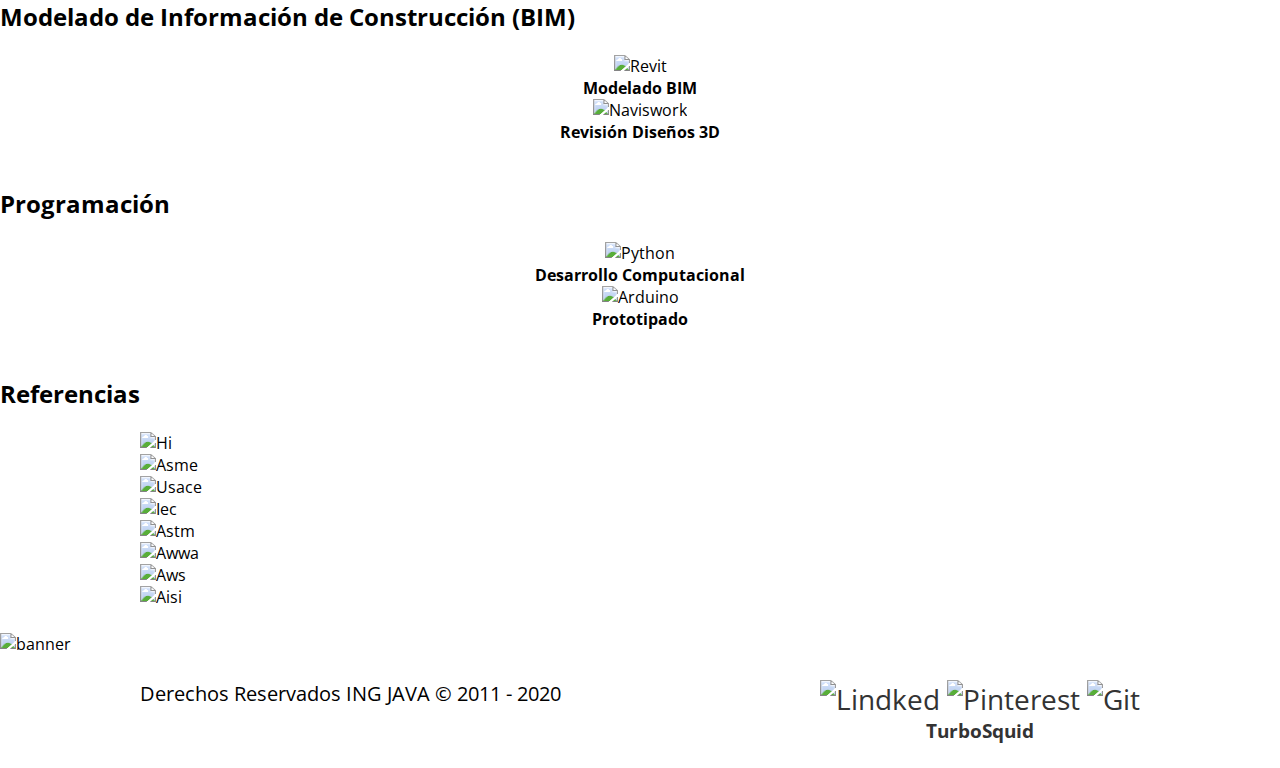
==== commit 3efec1c3: "Update index.html" ====
--- a/index.html
+++ b/index.html
@@ -293,11 +293,11 @@
                 
                 <div class="redes">
                    
-                    <a href="https://www.linkedin.com/in/ingjava/"><img src="images/lindk.png"></a>
-                    
-                    <a href="https://pin.it/zosaporvqmgcrv"><img src="images/pint.png"></a>
-                    
-                    <a href="https://github.com/ingjava/software"><img src="images/git.png"></a>
+                    <a href="https://www.linkedin.com/in/ingjava/"><img src="images/lindk.png" alt="Lindked"></a>
+                    
+                    <a href="https://pin.it/zosaporvqmgcrv"><img src="images/pint.png" alt="Pinterest"></a>
+                    
+                    <a href="https://github.com/ingjava/software"><img src="images/git.png" alt="Git"></a>
                     
                     <a href="https://www.turbosquid.com/Search/Artists/ingjava"><h6>TurboSquid</h6></a>
                     
